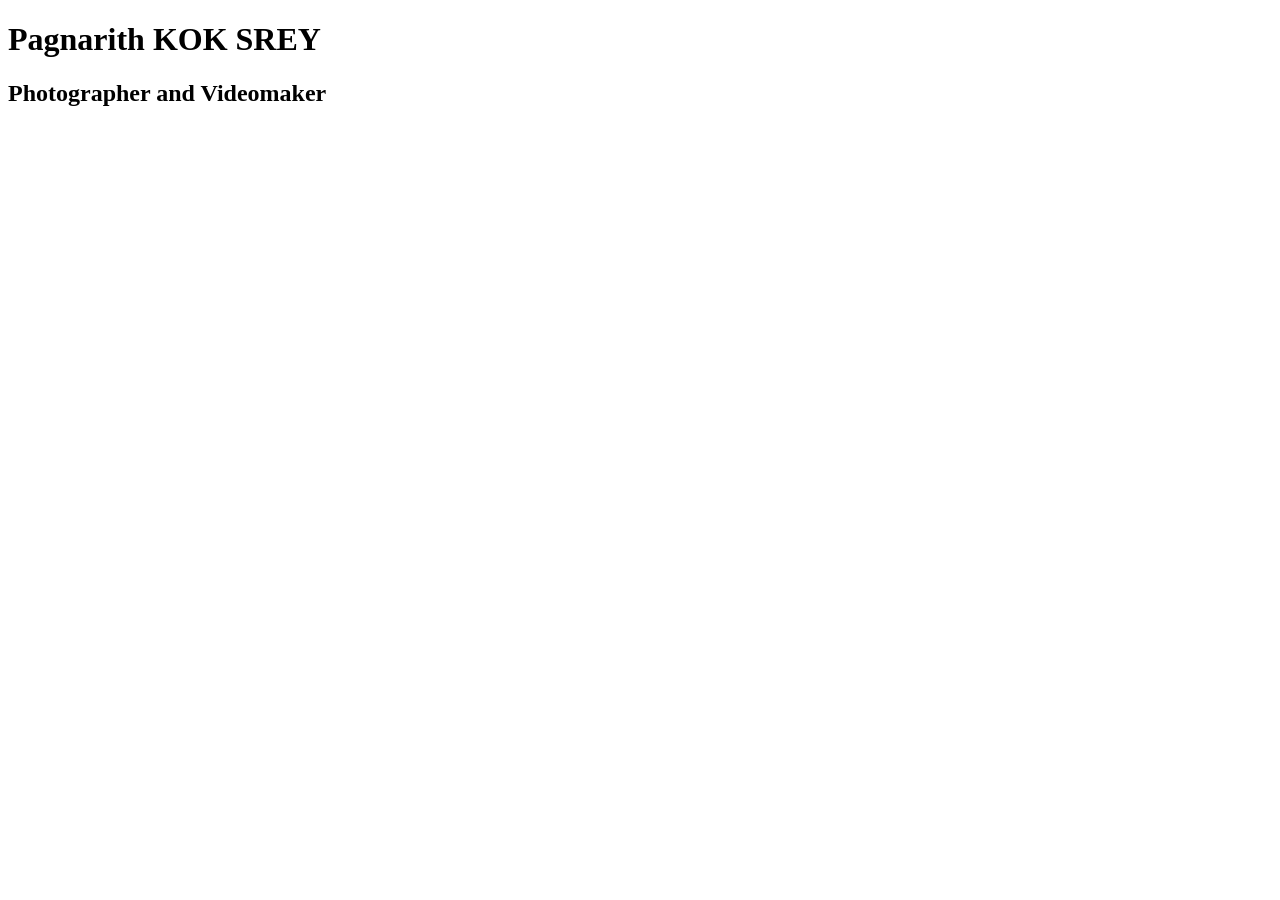
==== aboutme.html @ 34cd5032 "Create aboutme.html" ====
<!DOCTYPE html>
<html lang="en">
<head>
    <meta charset="UTF-8">
    <meta name="viewport" content="width=device-width, initial-scale=1.0">
    <title>Portfolio Pagnarith</title>
</head>
<body>
    <h1>Pagnarith KOK SREY</h1>
    <h2>Photographer and Videomaker</h2>   
</body>
</html>
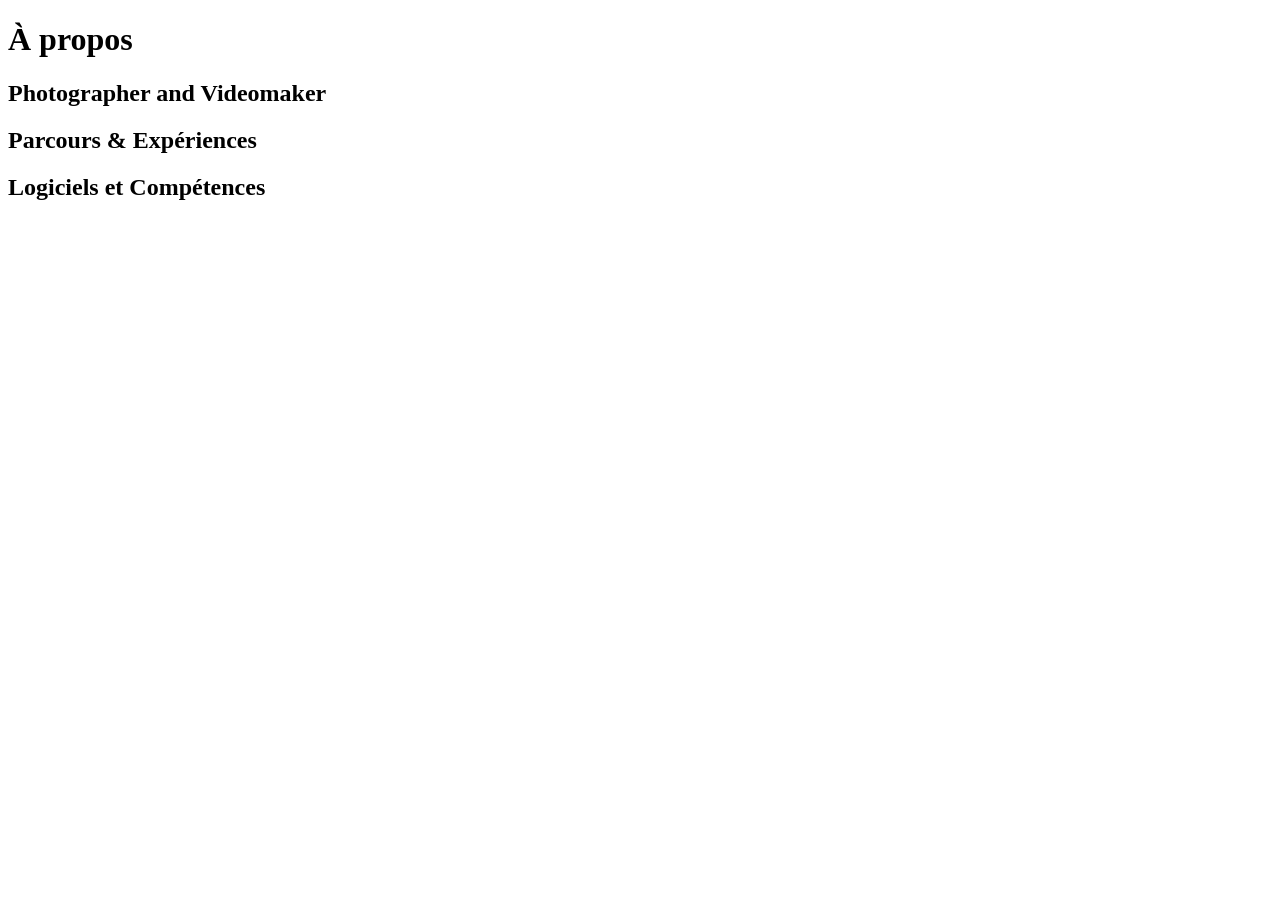
==== commit f0bab299: "Update 29/06" ====
--- a/aboutme.html
+++ b/aboutme.html
@@ -6,7 +6,14 @@
     <title>Portfolio Pagnarith</title>
 </head>
 <body>
-    <h1>Pagnarith KOK SREY</h1>
-    <h2>Photographer and Videomaker</h2>   
+    <h1>À propos</h1>
+    <h2>Photographer and Videomaker</h2> 
+    
+    
+    <h2>Parcours & Expériences</h2> 
+
+
+
+    <h2>Logiciels et Compétences</h2> 
 </body>
 </html>
